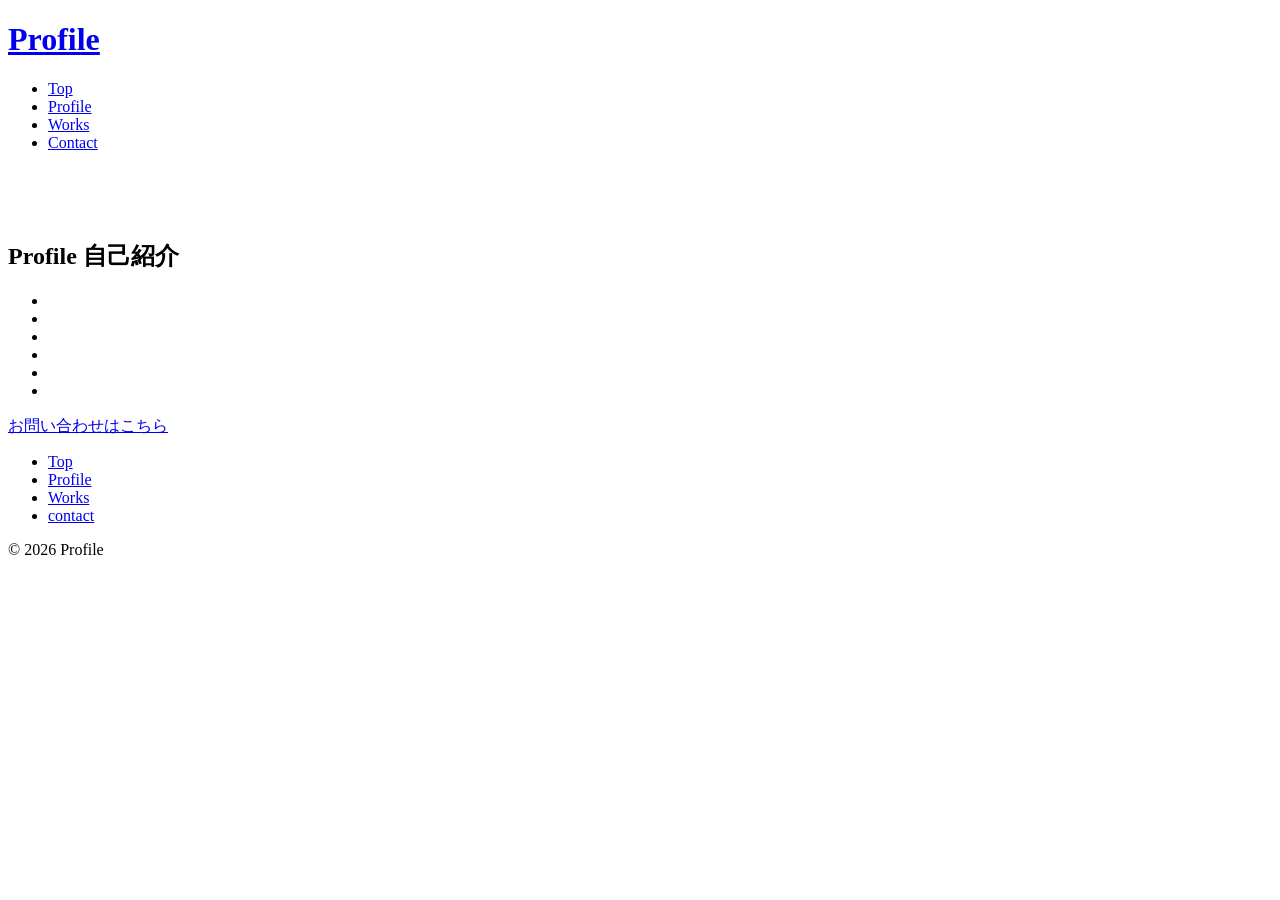
==== profile.html @ 9cc8325e "Add files via upload" ====
<!DOCTYPE html>
<html lang="ja">
  <head>
    <meta charset="utf-8">
    <title>Profile</title>
    <meta name="description" content="自己紹介するプロフィールサイトです。">
    <meta name="viewport" content="width=device-width, initial-scale=1">
    <link rel="icon" href="img/favicon.ico">
    <link rel="apple-touch-icon" href="img/apple-touch-icon.png">
    <link rel="stylesheet" href="https://unpkg.com/ress/dist/ress.min.css">
    <link rel="stylesheet" href="css/style.css">
  </head>

  <body>
    <header id="header" class="wrapper">
      <h1 class="logo">
        <a href="index.html">
          Profile
        </a>
      </h1>
      <nav>
        <ul class="navi">
          <li><a href="index.html">Top</a></li>
          <li><a href="Profile.html">Profile</a></li>
          <li><a href="works.html">Works</a></li>
          <li><a href="contact.html">Contact</a></li>
        </ul>
      </nav>
    </header>

    <main class="wrapper">
      <div class="mainvisual">
        <img src="img/mainvisual.jpg" alt="">
      </div>

      <div class="introduction">
        <p class="catchphrase"></p>
        <p class="text"></p>
      </div>

      <section id="profile">
        <div class="img">
          <img src="img/profile.jpg" alt="">
        </div>
        <div class="detail">
          <h2 class="section-title">
            <span class="en">Profile</span>
            <span class="ja">自己紹介</span>
          </h2>
          <p></p>
        </div>
      </section>

      <section id="works">
        <!-- <h2 class="section-title">
          <span class="en">Works</span>
          <span class="ja">作品一覧</span>
        </h2> -->

        <ul class="works-list">
          <li><img src="img/works1.jpg" alt=""></li>
          <li><img src="img/works2.jpg" alt=""></li>
          <li><img src="img/works3.jpg" alt=""></li>
          <li><img src="img/works4.jpg" alt=""></li>
          <li><img src="img/works5.jpg" alt=""></li>
          <li><img src="img/works6.jpg" alt=""></li>
        </ul>
        <a class="btn" href="contact.html">お問い合わせはこちら</a>
      </section>
    </main>

    <footer id="footer" class="wrapper">
      <ul class="navi">
          <li><a href="index.html">Top</a></li>
          <li><a href="profile.html">Profile</a></li>
          <li><a href="works.html">Works</a></li>
          <li><a href="contact.html">contact</a></li>
        </ul>
      <p class="copyright">© 2026 Profile</p>
    </footer>
  </body>
</html>
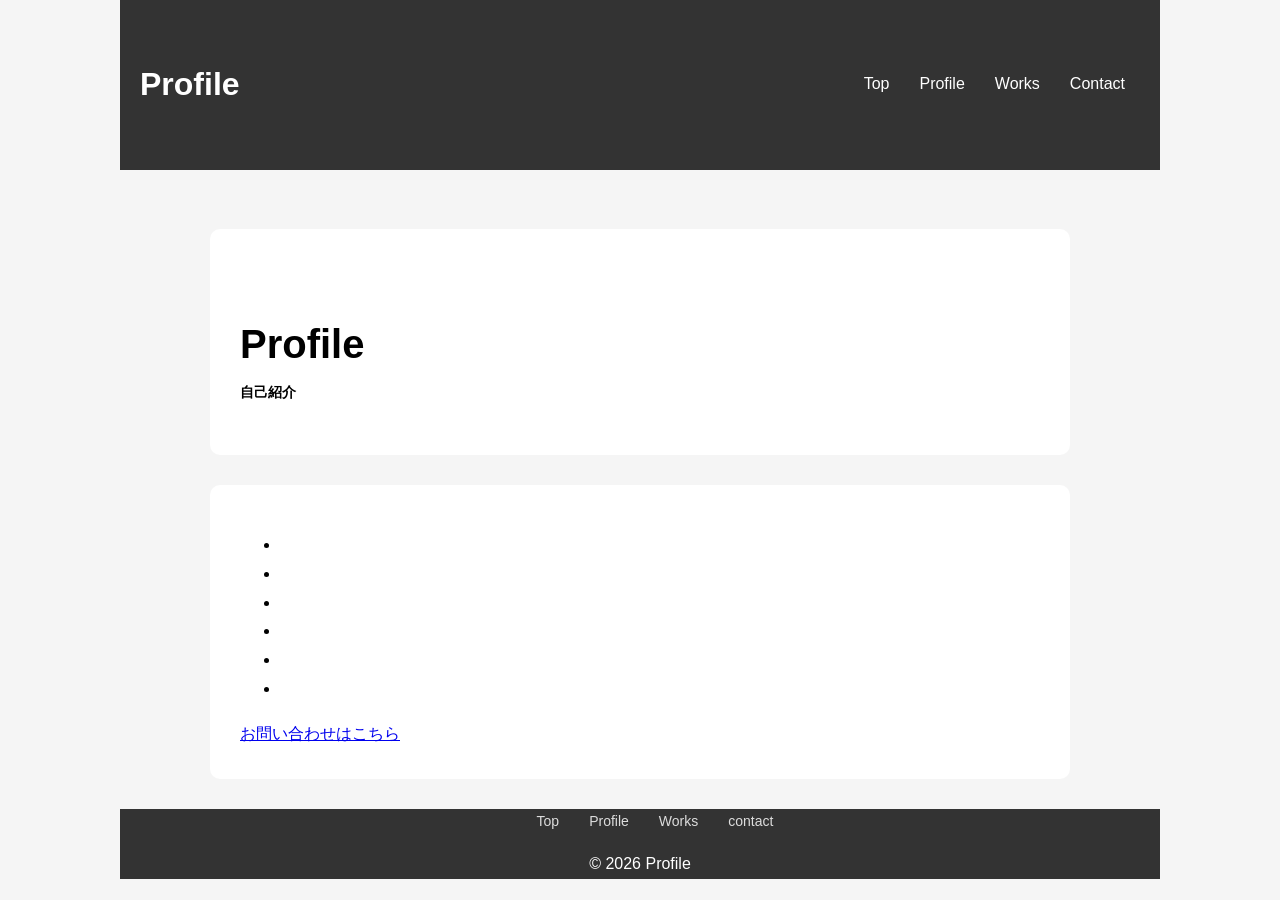
==== commit 07bde24e: "Add files via upload" ====
--- a/profile.html
+++ b/profile.html
@@ -21,7 +21,7 @@
       <nav>
         <ul class="navi">
           <li><a href="index.html">Top</a></li>
-          <li><a href="Profile.html">Profile</a></li>
+          <li><a href="profile.html">Profile</a></li>
           <li><a href="works.html">Works</a></li>
           <li><a href="contact.html">Contact</a></li>
         </ul>
--- a/css/style.css
+++ b/css/style.css
@@ -0,0 +1,224 @@
+/* 共通設定 */
+body{
+    margin:0;
+    font-family:"Yu Gothic", sans-serif;
+    line-height:1.8;
+    background:#f5f5f5;
+}
+
+/* Header */
+header{
+    background:#333;
+    color:white;
+    padding:20px;
+    text-align:center;
+}
+
+.wrapper {
+    max-width: 1000px;
+    padding: 0 20px;
+    margin: 0 auto;
+}
+
+#header {
+    display: flex;
+    align-items: center;
+    justify-content: space-between;
+    padding-top: 35px;
+    padding-bottom: 35px;
+}
+
+#header .logo a {
+    color: white;
+    text-decoration: none;
+}
+
+#header .navi {
+    display: flex;
+    align-items: center;
+}
+
+#header .wrapper {
+    background-color: #333;
+    color: white;
+}
+
+/* Navigation */
+nav ul{
+    display:flex;
+    justify-content:center;
+    list-style:none;
+    padding:0;
+    margin-top:15px;
+}
+
+nav li{
+    margin:0 15px;
+}
+
+/* 擬似クラス */
+nav a:link{
+    color:white;
+    text-decoration:none;
+}
+
+nav a:visited{
+    color:#ddd;
+}
+
+nav a:hover{
+    color:orange;
+    border-bottom:2px solid orange;
+}
+
+nav a:active{
+    color:red;
+}
+
+/* Section */
+section{
+    background:white;
+    margin:30px auto;
+    padding:30px;
+    width:80%;
+    border-radius:10px;
+}
+
+/* Profile */
+.container{
+    display:flex;
+    align-items:center;
+    gap:30px;
+}
+
+.image img{
+    width:250px;
+    border-radius:50%;
+}
+
+.content{
+    flex:1;
+}
+
+/* Hobby */
+.card-area{
+    display:flex;
+    justify-content:space-between;
+    gap:20px;
+}
+
+.card{
+    flex:1;
+    background:#fafafa;
+    padding:20px;
+    border-radius:10px;
+    box-shadow:0 0 5px rgba(0,0,0,0.2);
+    transition:0.3s;
+}
+
+.card:hover{
+    transform:translateY(-5px);
+}
+
+/* Footer */
+footer{
+    background:#333;
+    color:white;
+    text-align:center;
+    padding:20px;
+}
+
+#footer a {
+    color: #ddd;
+    text-decoration: none;
+}
+
+#footer .navi {
+    display:flex;
+    justify-content:center;
+    list-style:none;
+    padding:0;
+    margin-top:15px;
+}
+
+#footer .navi li {
+   margin-left: 30px;
+   font-size: 14px;
+}
+
+.section-title .en {
+    display: block;
+    font-size: 40px;
+} 
+
+.section-title .ja {
+    display: block;
+    font-size: 14px;
+} 
+
+.service-price-item .btn {
+    background-color:lightblue;
+    color: #fff;
+    display: inline-block;
+    font-size: 14px;
+    padding: 10px 30px;
+    position: relative;
+    text-decoration: none;
+}
+
+.service-price-item .btn::after {
+    content: "";
+    width: 7px;
+    height: 7px;
+    border-top: solid 2px #fff;
+    border-right: solid 2px #fff;
+    transform: rotate(45deg);
+    position: absolute;
+    top: 18px;
+    right: 18px;
+}
+
+/* レスポンシブ対応 */
+@media screen and (max-width:768px){
+
+    .container{
+        flex-direction:column;
+        text-align:center;
+    }
+
+    .card-area{
+        flex-direction:column;
+    }
+
+    nav ul{
+        flex-direction:column;
+    }
+
+    nav li{
+        margin:10px 0;
+    }
+
+    section{
+        width:95%;
+    }
+
+    #future{
+  margin-bottom: 120px;
+}
+
+#future p{
+  line-height: 2;
+  font-size: 14px;
+}
+
+.mainvisual img{
+  width: 100%;
+  height: 450px;
+  object-fit: cover;
+}
+
+.logo a{
+  font-size: 28px;
+  font-weight: bold;
+}
+}
